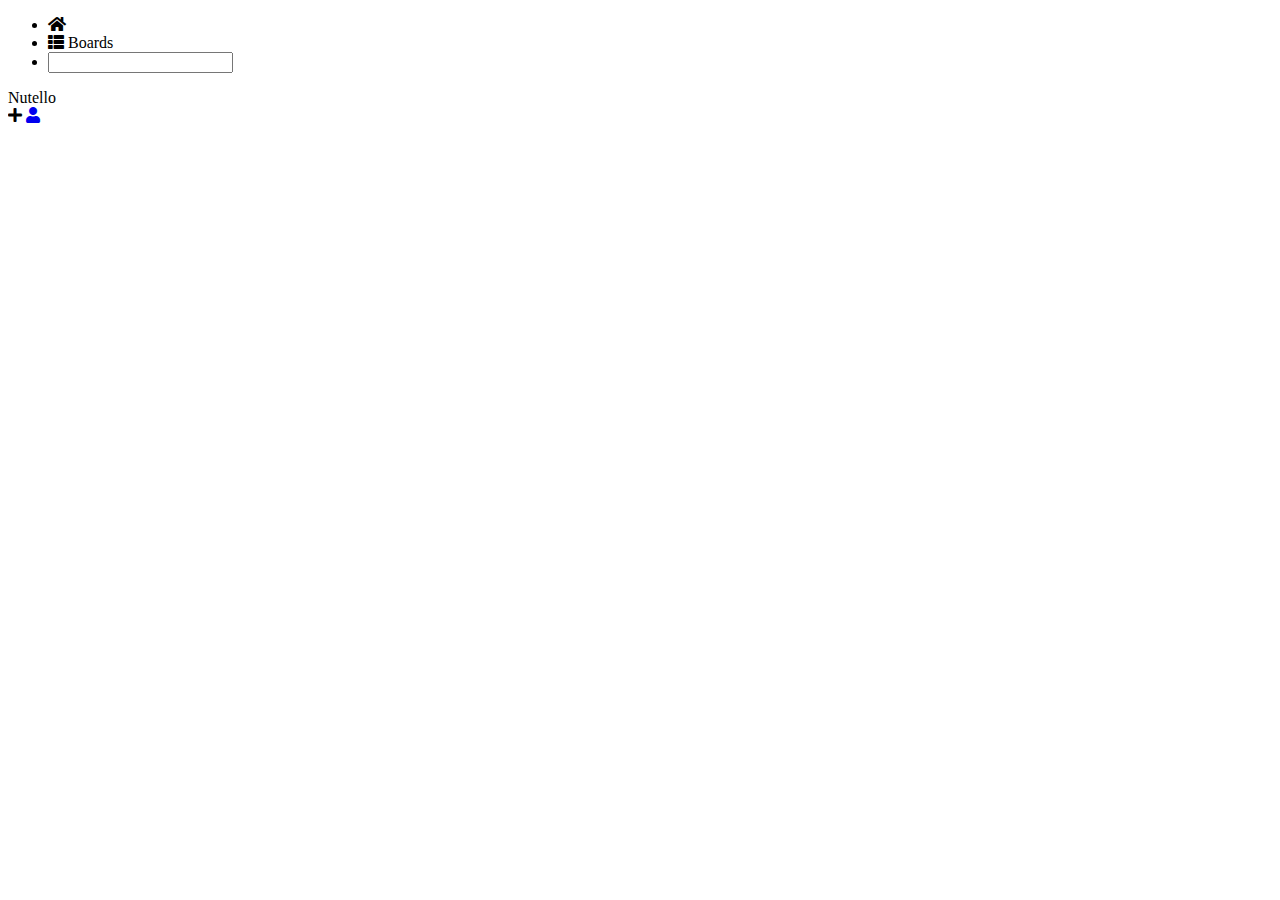
==== index.html @ 2cc9db6e "Update and rename nutello-dashboard.html to index.html" ====
<!DOCTYPE html>
<html lang="en">
    <head>
        <meta charset="UTF-8">
        <meta name="viewport" content="width=device-width, initial-scale=1.0">
        <meta http-equiv="X-UA-Compatible" content="ie=edge">
        <title>Nutello Board</title>
        <link rel="stylesheet" href="external/reset.css">
        <link rel="stylesheet" href="css/utils.css">
        <link rel="stylesheet" href="css/nutello-dashboard.css">
        <link rel="stylesheet" href="css/nutello-board.css">
        <link rel="stylesheet" href="https://cdnjs.cloudflare.com/ajax/libs/font-awesome/5.11.2/css/all.min.css">
    </head>
    <body>
        <nav class="navbar">
            <ul class="menu">
                <li class="pointer">
                    <i class="home fas fa-home"></i>
                </li>
                <li class="pointer">
                    <i class="boards fas fa-th-list"></i>
                    Boards
                </li>
                <li class="menu-input">
                    <input type="text" />
                </li>
            </ul>
            <div class="app-title">
                Nutello
            </div>
            <div class="actions">
                <span class="pointer">
                    <i class="fas fa-plus" id="add-board"></i>
                </span>
                <a href="https://github.com/rohithrjnr">
                <span class="pointer">
                    <i class="fas fa-user" id="profile-image"></i>
                </span>
                </a>
            </div>
        </nav>
        <div class="board-container"></div>

        <script src="js/nutello-dashboard.js" type="module"></script>
    </body>
</html>
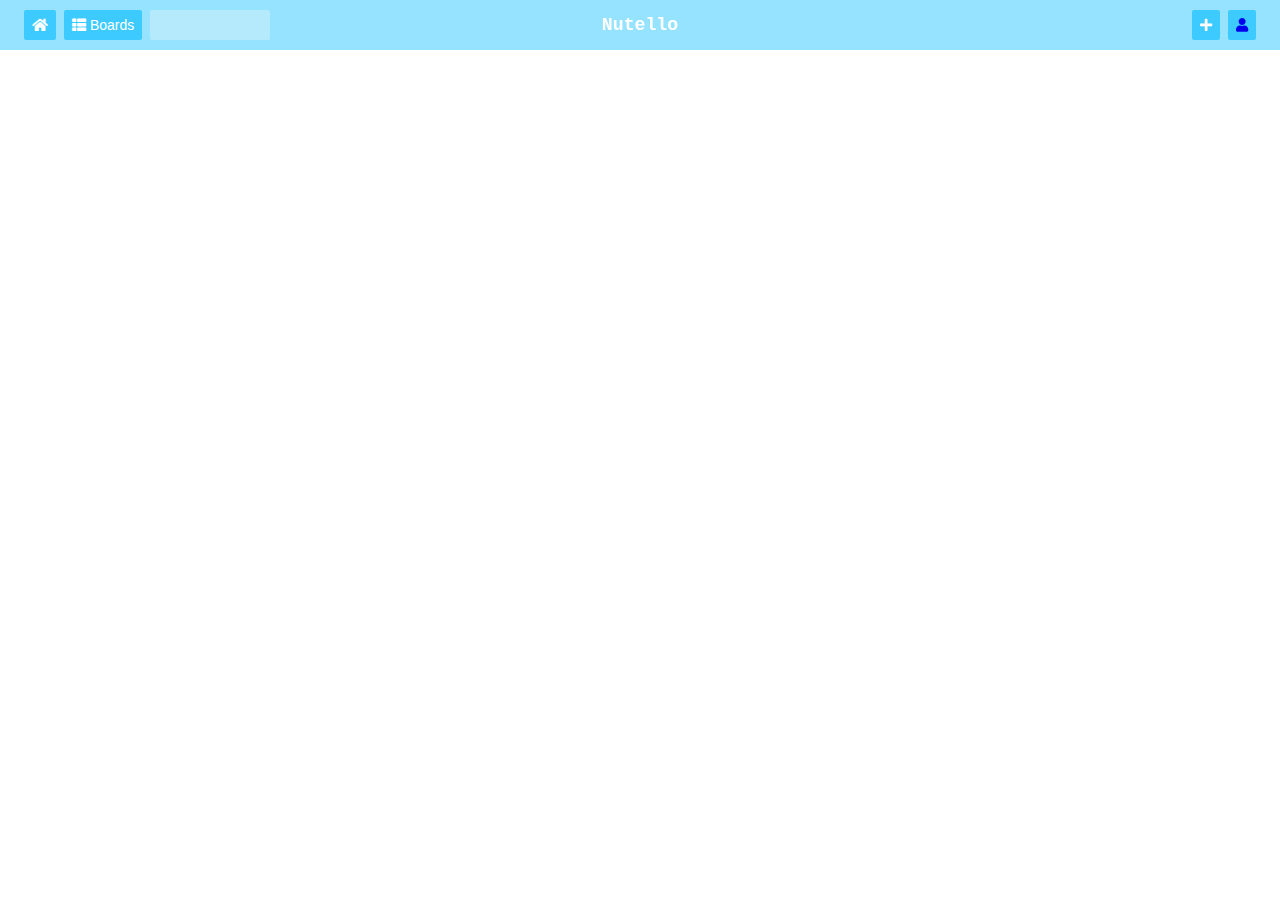
==== commit 0f5fd696: "Update index.html" ====
--- a/index.html
+++ b/index.html
@@ -5,10 +5,10 @@
         <meta name="viewport" content="width=device-width, initial-scale=1.0">
         <meta http-equiv="X-UA-Compatible" content="ie=edge">
         <title>Nutello Board</title>
-        <link rel="stylesheet" href="external/reset.css">
-        <link rel="stylesheet" href="css/utils.css">
-        <link rel="stylesheet" href="css/nutello-dashboard.css">
-        <link rel="stylesheet" href="css/nutello-board.css">
+        <link rel="stylesheet" href="reset.css">
+        <link rel="stylesheet" href="utils.css">
+        <link rel="stylesheet" href="nutello-dashboard.css">
+        <link rel="stylesheet" href="nutello-board.css">
         <link rel="stylesheet" href="https://cdnjs.cloudflare.com/ajax/libs/font-awesome/5.11.2/css/all.min.css">
     </head>
     <body>
--- a/utils.css
+++ b/utils.css
@@ -0,0 +1,50 @@
+.hide {
+    display: none;
+}
+
+.my-3 {
+    margin-top: 12px;
+    margin-bottom: 12px;
+}
+
+.full-width-input {
+    display: block;
+    width: 100%;
+    padding: 10px;
+    border: 1px solid lightgray;
+    font-size: 1em;
+    resize: none;
+}
+
+.btn {
+    display: block;
+    width: 100%;
+    padding: 8px;
+    border: none;
+    font-size: 1.2em;
+    color: #aaa;
+    background-color: #f9f9f9;
+    text-align: center;
+}
+
+.btn-inline {
+    display: inline-block;
+    width: auto;
+}
+
+.btn-primary {
+    background-color: olive;
+    color: white;
+}
+
+.pointer {
+    cursor: pointer !important;
+}
+
+.pointer:hover {
+    opacity: 0.7;
+}
+
+.pointer:active {
+    outline: none;
+}--- a/nutello-dashboard.css
+++ b/nutello-dashboard.css
@@ -0,0 +1,138 @@
+* {
+    box-sizing: border-box;
+}
+
+body {
+   
+    background-image: url( "../images/image.jpg" );
+    background-size: cover;
+    background-attachment: fixed;
+}
+
+.navbar {
+    position: fixed;
+    top: 0;
+    left: 0;
+    right: 0;
+    display: flex;
+    justify-content: space-between;
+    height: 50px;
+    padding: 8px 20px;
+    background-color: rgba(94, 212, 255, 0.65);
+    color: white;
+}
+
+.navbar .pointer:hover {
+    opacity: 0.75;
+}
+
+.navbar > * {
+    width: 300px;
+    display: flex;
+    flex-direction: row;
+    align-items: center;
+}
+
+.navbar .menu > *, .navbar .actions > * {
+    display: inline-block;
+    padding: 8px;
+    border-radius: 2px;
+    margin: 0px 4px;
+    background-color: rgb(61, 203, 255);
+}
+
+.navbar .menu {
+    justify-content: flex-start;
+}
+
+.navbar .menu-input {
+    background-color: transparent;
+    padding: 0;
+}
+
+.navbar .menu-input input {
+    width: 120px;
+    padding: 4px 0.5em;
+    border: none;
+    border-radius: 2px;
+    outline: none;
+    background-color: rgb(181, 233, 252);
+    color: white;
+    font-size: 1.15em;
+    line-height: 1.4;
+    color: black;
+}
+
+.navbar .menu-input input:focus {
+    background-color: whitesmoke;
+}
+
+.navbar .app-title {
+    justify-content: space-around;
+    font-family: 'Courier New', Courier, monospace;
+    font-weight: bold;
+    font-size: 1.3em;
+}
+
+.navbar .actions {
+    justify-content: flex-end;
+}
+
+.board-container {
+    display: flex;
+    height: 100vh;
+    overflow-y: hidden;
+}
+
+.board-menu {
+    position: fixed;
+    top: 50px;
+    right: 0px;
+    left: 0px;
+    display: flex;
+    justify-content: space-between;
+    align-items: center;
+    height: 40px;
+    padding: 0 20px;
+    color: black;
+    background-color: rgba( 128, 128, 128, 0.3 );
+    color: white;
+}
+
+.board-show-menu {
+    position: relative;
+    cursor: pointer;
+    height: 40px;
+    padding: 0 10px;
+    line-height: 40px;
+}
+
+.board-show-menu.show-menu {
+    background-color: rgba( 64, 144, 172, 0.65 );
+}
+
+.board-show-menu-items {
+    position: absolute;
+    bottom: -116px;
+    right: 0px;
+    display: none;
+    width: 180px;
+    padding: 10px;
+    background-color: white;
+    color: black;
+    opacity: 0.99;
+    z-index: 100;
+    line-height: 1.3;
+}
+
+.board-show-menu.show-menu .board-show-menu-items {
+    display: block;
+}
+
+.board-show-menu-item {
+    margin: 6px 0;
+}
+
+.board-show-menu-item .fas {
+    width: 20px;
+}--- a/nutello-board.css
+++ b/nutello-board.css
@@ -0,0 +1,125 @@
+* {
+    box-sizing: border-box;
+}
+
+body {
+    font-family: Segoe UI, Roboto, "Helvetica Neue", sans-serif;
+    font-size: 14px;
+    color: #555;
+    margin-bottom: 0;
+    overflow-x: hidden;
+}
+
+.board {
+    display: flex;
+    flex-basis: 100%;
+}
+
+.task-lists {
+    display: flex;
+    flex-basis: 100%;
+    flex-wrap: nowrap;
+    flex-shrink: 0;
+    overflow: auto;
+    margin-top: 20px;
+}
+
+.add-task-list-wrapper {
+    flex-shrink: 0;
+}
+
+.task-lists-wrapper {
+    display: flex;
+    flex-basis: 100%;
+    flex-wrap: nowrap;
+    flex-shrink: 0;
+    padding: 84px 20px 20px;
+}
+
+.task-list-wrapper-outer {
+    flex-shrink: 0;
+    flex-basis: 240px;
+    max-height: 100%;
+    overflow: visible;
+}
+
+.task-list, .add-list {
+    padding: 10px;
+    margin-right: 10px;
+    border-radius: 4px;
+    background-color: rgba( 240, 240, 240, 0.9 );
+}
+
+.task-list-title-container {
+    display: flex;
+    justify-content: space-between;
+}
+
+.task-list-title {
+    margin: 4px;
+    font-weight: bold;
+}
+
+.task-list-more {
+    margin: 0 4px;
+}
+
+.task {
+    padding: 10px;
+    margin: 10px 0;
+    background-color: white;
+}
+
+.task .task-edit, .task .task-move {
+    float: right;
+    display: none;
+    margin-left: 8px;
+}
+
+.task:hover .task-edit, .task:hover .task-move {
+    display: inline;
+}
+
+.task .task-edit:hover, .task .task-move:hover {
+    color: rgb( 64, 144, 255 );
+}
+
+.add-card-message, .add-list-message {
+    margin-bottom: 4px 0 8px;
+}
+
+.task-list .task, .task-list input, .task-list textarea, .task-list button {
+    border-radius: 4px;
+}
+
+input, textarea {
+    border: none;
+    outline: none;
+}
+
+.task-edit-form-actions, .add-card-form-actions, .add-list-form-actions {
+    margin: 10px 0;
+}
+
+.task-edit-button, .add-card-button, .add-list-button {
+    margin-right: 8px;
+}
+
+.task-edit-cancel, .add-card-cancel, .add-list-cancel {
+    position: relative;
+    top: 4px;
+}
+
+.task.selected {
+    background-color: rgb( 64, 144, 192 );
+    color: white;  
+}
+
+.task-being-dragged .task {
+    background-color: lightgray;
+}
+
+.task-being-dragged-over {
+    border-bottom: 1px dashed gray;
+    margin-bottom: 5px;
+}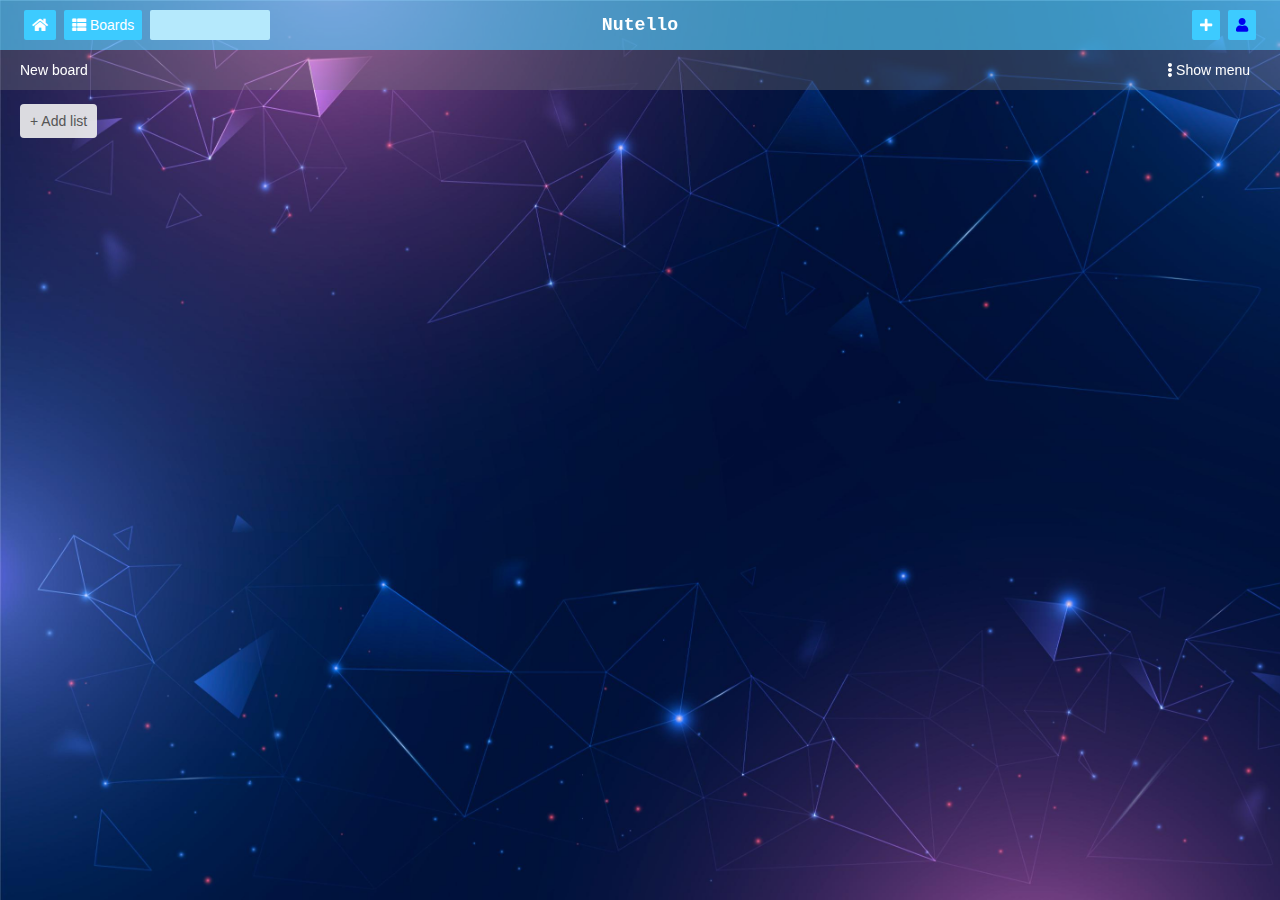
==== commit 674a335f: "Latest" ====
--- a/index.html
+++ b/index.html
@@ -41,6 +41,6 @@
         </nav>
         <div class="board-container"></div>
 
-        <script src="js/nutello-dashboard.js" type="module"></script>
+        <script src="nutello-dashboard.js" type="module"></script>
     </body>
 </html>
--- a/nutello-dashboard.css
+++ b/nutello-dashboard.css
@@ -4,7 +4,7 @@
 
 body {
    
-    background-image: url( "../images/image.jpg" );
+    background-image: url( "image.jpg" );
     background-size: cover;
     background-attachment: fixed;
 }
